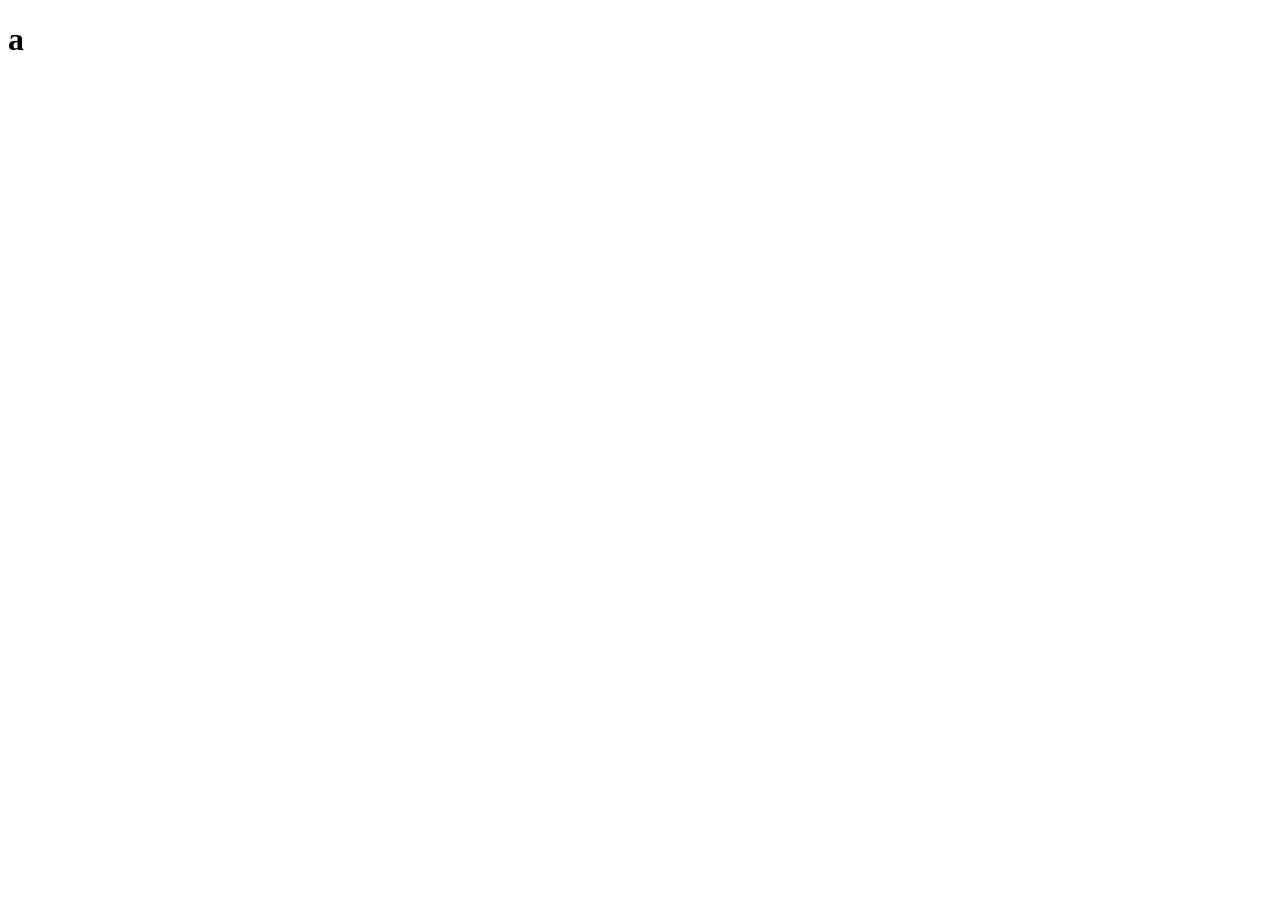
==== index.html @ d6f71976 "custom proxy" ====
<!DOCTYPE html>
<html lang="en">
  <head>
    <meta charset="UTF-8">
    <meta name="viewport" content="width=device-width, initial-scale=1.0">
    <link rel="stylesheet" href="src/style.css">
  </head>
  <body>
    <h1 id="header">a</h1>

    <script>
        const queryString = window.location.search;
        const urlParams = new URLSearchParams(queryString);
        const url = urlParams.get('url');

        const xhr = new XMLHttpRequest();
        xhr.open('GET', url, false);
        xhr.send();

        if (xhr.status === 200) {
        const contenu = xhr.responseText;
        document.body.innerHTML = contenu;
        } else {
        console.error('La récupération de la page a échoué.');
        }
    </script>
  </body>
</html>
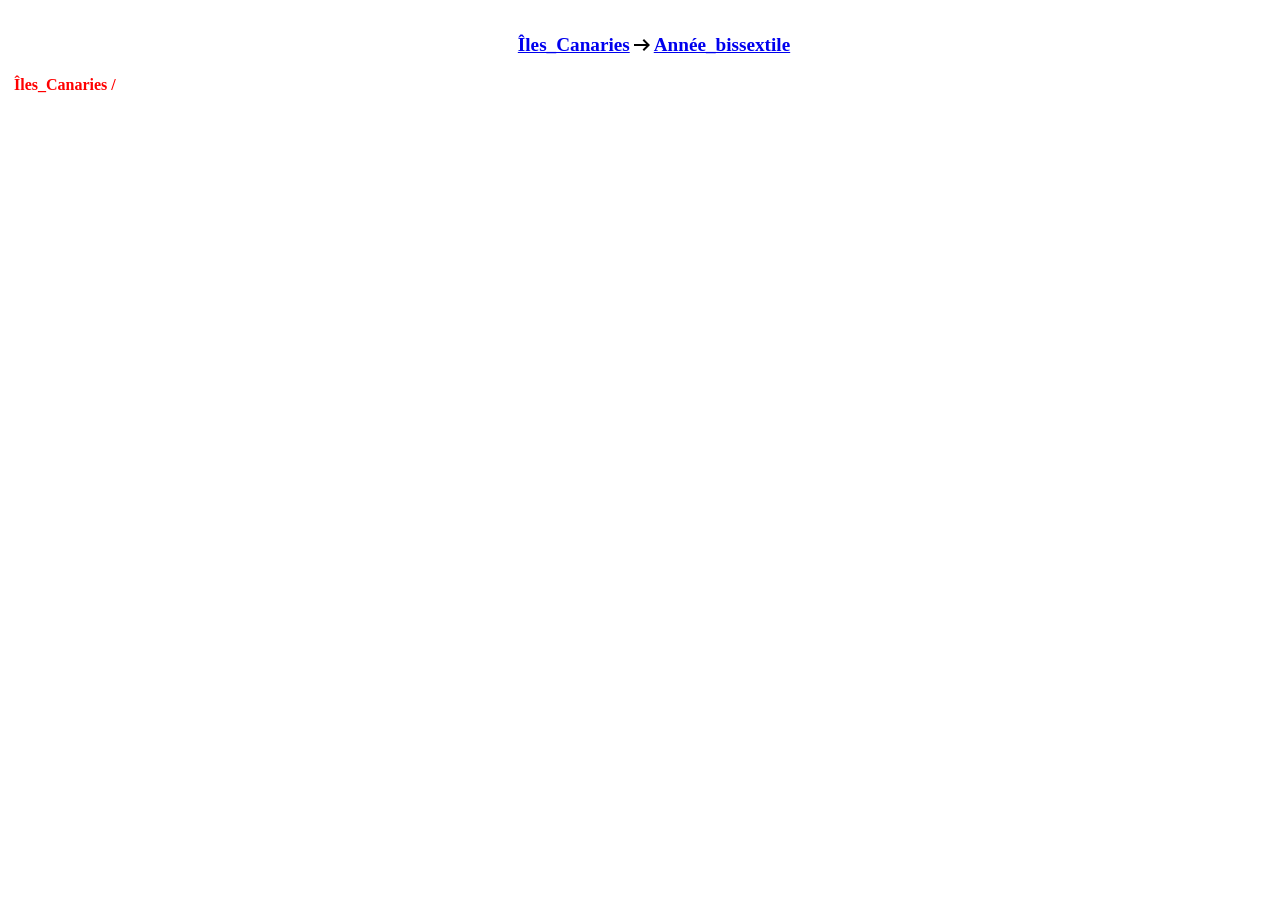
==== commit de7f4c50: "init" ====
--- a/index.html
+++ b/index.html
@@ -1,28 +1,15 @@
-<!DOCTYPE html>
+<!doctype html>
 <html lang="en">
   <head>
-    <meta charset="UTF-8">
-    <meta name="viewport" content="width=device-width, initial-scale=1.0">
-    <link rel="stylesheet" href="src/style.css">
+    <meta charset="UTF-8" />
+    <link rel="icon" type="image/svg+xml" href="/vite.svg" />
+    <meta name="viewport" content="width=device-width, initial-scale=1.0" />
+    <link rel="stylesheet" href="https://en.wikipedia.org/w/load.php?debug=false&lang=en&modules=mediawiki.legacy.commonPrint,shared%7Cmediawiki.skinning.content%7Cmediawiki.skinning.interface%7Cskins.vector.styles&only=styles&skin=vector">
+    <title>Wikipedia Speedrun</title>
+    <script type="module" crossorigin src="/assets/index.js"></script>
+    <link rel="stylesheet" crossorigin href="/assets/index.css">
   </head>
   <body>
-    <h1 id="header">a</h1>
-
-    <script>
-        const queryString = window.location.search;
-        const urlParams = new URLSearchParams(queryString);
-        const url = urlParams.get('url');
-
-        const xhr = new XMLHttpRequest();
-        xhr.open('GET', url, false);
-        xhr.send();
-
-        if (xhr.status === 200) {
-        const contenu = xhr.responseText;
-        document.body.innerHTML = contenu;
-        } else {
-        console.error('La récupération de la page a échoué.');
-        }
-    </script>
+    <div id="app"></div>
   </body>
-</html>+</html>
--- a/assets/index.css
+++ b/assets/index.css
@@ -0,0 +1 @@
+#app{padding:1px}.locations[data-v-5096b1f2]{display:flex;flex-direction:row;align-items:center;justify-content:center;font-size:1.2em;font-weight:700}.ptr[data-v-5096b1f2]{cursor:pointer}.breadcrum span[data-v-5096b1f2]:nth-last-child(1){font-weight:700;color:red}.winPage[data-v-5096b1f2]{display:flex;justify-content:center;align-items:center;width:100%;height:100%;flex-direction:column;text-align:center}#overlay[data-v-5096b1f2]{position:fixed;background-color:#fff3;width:100%;-webkit-backdrop-filter:blur(5px);backdrop-filter:blur(5px);z-index:8;padding:5px}#wikiContent[data-v-5096b1f2]{margin-top:130px}
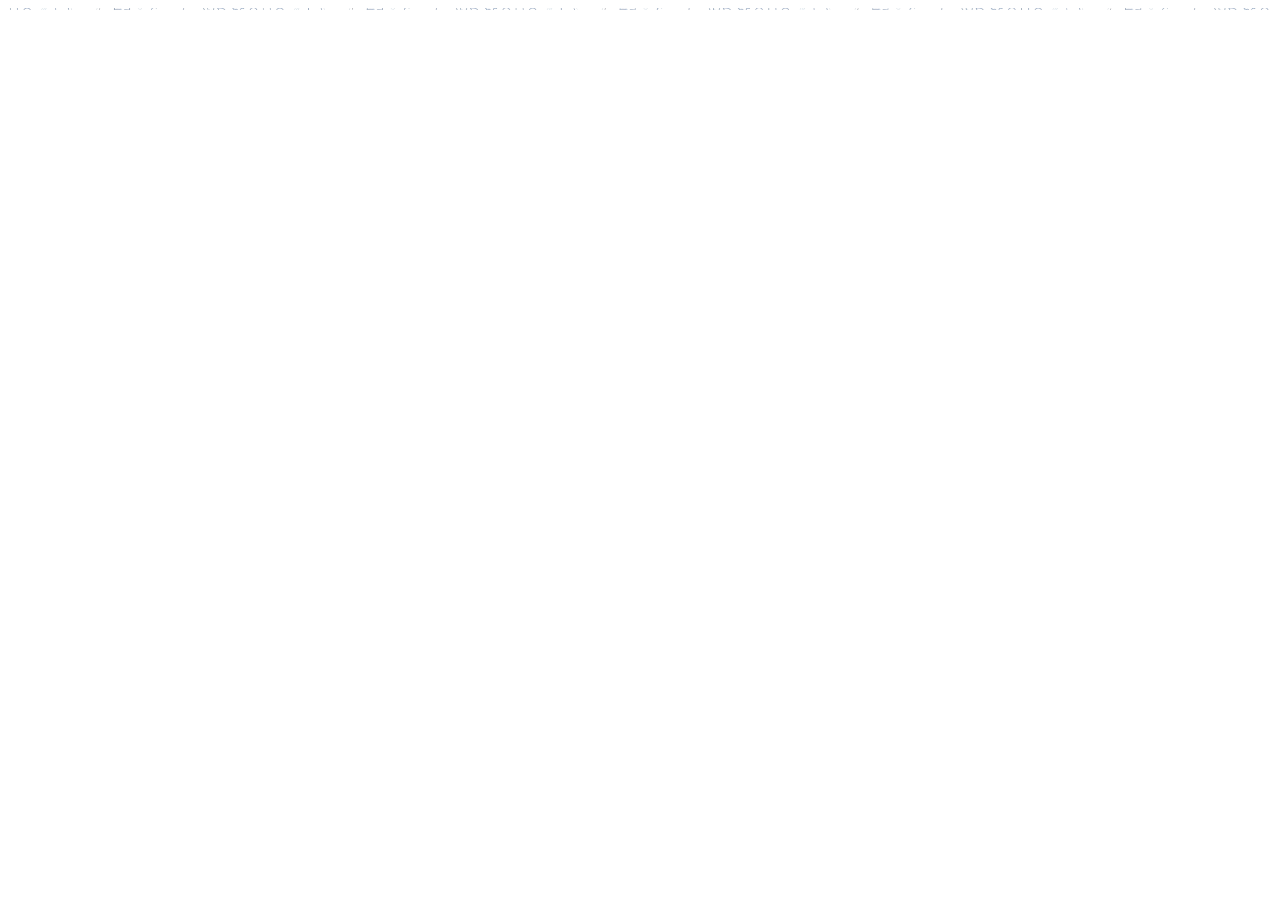
==== commit 55830e40: "Adding Color Guessr" ====
--- a/index.html
+++ b/index.html
@@ -5,6 +5,7 @@
     <link rel="icon" type="image/svg+xml" href="/vite.svg" />
     <meta name="viewport" content="width=device-width, initial-scale=1.0" />
     <link rel="stylesheet" href="https://en.wikipedia.org/w/load.php?debug=false&lang=en&modules=mediawiki.legacy.commonPrint,shared%7Cmediawiki.skinning.content%7Cmediawiki.skinning.interface%7Cskins.vector.styles&only=styles&skin=vector">
+    <link href="https://fonts.googleapis.com/css2?family=Abel&family=Six+Caps&display=swap" rel="stylesheet">
     <title>Wikipedia Speedrun</title>
     <script type="module" crossorigin src="/assets/index.js"></script>
     <link rel="stylesheet" crossorigin href="/assets/index.css">
--- a/assets/index.css
+++ b/assets/index.css
@@ -1 +1 @@
-#app{padding:1px}.locations[data-v-5096b1f2]{display:flex;flex-direction:row;align-items:center;justify-content:center;font-size:1.2em;font-weight:700}.ptr[data-v-5096b1f2]{cursor:pointer}.breadcrum span[data-v-5096b1f2]:nth-last-child(1){font-weight:700;color:red}.winPage[data-v-5096b1f2]{display:flex;justify-content:center;align-items:center;width:100%;height:100%;flex-direction:column;text-align:center}#overlay[data-v-5096b1f2]{position:fixed;background-color:#fff3;width:100%;-webkit-backdrop-filter:blur(5px);backdrop-filter:blur(5px);z-index:8;padding:5px}#wikiContent[data-v-5096b1f2]{margin-top:130px}
+#app{padding:1px;min-height:100%;height:100%;background-color:#cce6f4;background:linear-gradient(#ffffff80,#ffffff80),url(/assets/tile-removebg-preview.png);background-size:20%;background-repeat:repeat}.title[data-v-d4071f4e]{font-size:2em;color:#175676}.congratulationHolder[data-v-d4071f4e]{background-color:#fff;padding:50px;border-radius:10px;box-shadow:0 0 10px 10px #0000001a}.statHolder[data-v-d4071f4e]{display:flex;justify-content:space-around}.buttonHolder[data-v-d4071f4e]{display:flex;justify-content:space-around;margin-top:20%}.clickableButton[data-v-d4071f4e]{cursor:pointer;background-color:#175676;width:50px;height:50px;display:flex;justify-content:center;align-items:center;border-radius:50%}.stat[data-v-d4071f4e]{display:flex;flex-direction:column;padding:5px;border-radius:5px}.stat p[data-v-d4071f4e]{font-size:2em;color:#4ba3c3}.toastBarHolder[data-v-67ddc018]{width:100%;height:100%;position:fixed;pointer-events:none;display:flex;gap:10px;flex-direction:column;justify-content:flex-end;padding-bottom:60px;align-items:center}.toastBarHolder .toast[data-v-67ddc018]{background-color:#fff;border-radius:5px;padding:15px;color:#175676}.toast-remove[data-v-67ddc018]{animation:fadeOut-67ddc018 1s forwards}@keyframes fadeOut-67ddc018{0%{opacity:100%}to{opacity:0%}}.locations[data-v-dd572a00]{display:flex;flex-direction:row;align-items:center;justify-content:center;font-size:1.2em;font-weight:700}.ptr[data-v-dd572a00]{cursor:pointer}.breadcrum span[data-v-dd572a00]{color:#175676}.breadcrum span[data-v-dd572a00]:nth-last-child(1){font-weight:700;color:#4ba3c3}.winPage[data-v-dd572a00]{display:flex;justify-content:center;align-items:center;width:100%;height:100%;flex-direction:column;text-align:center}#overlay[data-v-dd572a00]{position:fixed;width:100%;background-color:#fff;z-index:8;padding:20px;border-bottom:1px solid #175676}.backToMenu[data-v-dd572a00]{position:absolute;float:right;right:10px;top:10px;width:100px;cursor:pointer;z-index:1004;display:flex;justify-content:center;align-items:center}.backToMenu img[data-v-dd572a00]{max-height:25px;max-width:25px;margin:0 auto;filter:invert(1)}#wikiContent[data-v-dd572a00]{margin-top:130px;background-color:#fff;padding:20px}input[data-v-9184ed17]{padding:5px;text-indent:5px;width:100%;border-radius:5px 0 0 5px;border:none;font-size:1.2em}button[data-v-9184ed17]{background-color:#175676;width:30%;color:#fff;cursor:pointer;border:none;border-radius:0 5px 5px 0}.inputLine[data-v-9184ed17]{display:flex;justify-content:center;border:1px solid #175676;border-radius:5px;box-shadow:0 0 20px #11384c33}.inputCombo[data-v-9184ed17]{margin:010% auto}.combobox[data-v-9184ed17]{max-height:300px;overflow-y:auto;background-color:#fff}.comboline[data-v-9184ed17]{padding:5px}.comboline[data-v-9184ed17]:hover{background-color:#175676;color:#fff;cursor:pointer}img[data-v-c7cbd5b2]{filter:drop-shadow(0px 0px 20px rgba(17,56,76,.7));filter:invert(.2) sepia(1) saturate(2) hue-rotate(520deg)}.triesHolder div[data-v-c7cbd5b2]:nth-child(2n){background-color:#0003}.triesHolder[data-v-c7cbd5b2]{display:flex;flex-direction:column}.triesHolder div[data-v-c7cbd5b2]{width:100%;padding:5px 0 5px 5px}.triesHolder div span[data-v-c7cbd5b2]{float:right;color:red;margin-right:10px;font-weight:700}img[data-v-db74b0c6]{filter:drop-shadow(0px 0px 20px rgba(17,56,76,.7));filter:invert(.2) sepia(1) saturate(2) hue-rotate(520deg)}.borders[data-v-db74b0c6]{padding:20px}.bordermapFounded[data-v-db74b0c6]{filter:invert(1)}.borderFounded[data-v-db74b0c6]{background-color:#11384cb3;border-radius:10px}.flagItem[data-v-36b925cc]{display:flex;align-items:center}.borderFounded[data-v-36b925cc]{background-color:green;border-radius:5px;border:5px solid #00FE00}.flag[data-v-36b925cc]{border:2px solid white;box-shadow:0 0 10px 10px #0003}.error[data-v-36b925cc]{opacity:.5}img[data-v-d70335ed]{filter:drop-shadow(0px 0px 20px rgba(17,56,76,.7))}.flagItem[data-v-d70335ed]{display:flex;align-items:center}.borderFounded[data-v-d70335ed]{background-color:green;border-radius:5px;border:5px solid #00FE00}.error[data-v-d70335ed]{opacity:.5}.borderFounded[data-v-51befad8]{background-color:green;border-radius:5px;border:5px solid #00FE00}.moduleHolder{margin:10% auto;width:50%;height:70%}h2{border:none;text-align:center;color:#175676}.flagContainer{display:grid;grid-template-columns:repeat(auto-fit,minmax(100px,1fr));max-width:400px;margin:0 auto;gap:20px}.flagContainer .flag{max-width:100%;cursor:pointer}.resultHolder[data-v-ad0fb5a4]{display:flex;flex-direction:row;width:100%;justify-content:space-around;align-items:center;gap:30px;flex-wrap:wrap}.cursor[data-v-ad0fb5a4]{display:flex;flex-direction:column;justify-content:space-evenly;align-items:center;position:absolute}.cursor img[data-v-ad0fb5a4]{width:20px}.cursorYou[data-v-ad0fb5a4]{margin-top:20px;filter:invert(42%) sepia(93%) saturate(300%) hue-rotate(160deg) brightness(80%);transform:rotate(180deg)}.cursorTarget[data-v-ad0fb5a4]{filter:invert(42%) sepia(93%) saturate(1352%) hue-rotate(320deg) brightness(119%);margin-top:-20px;z-index:1000}.resultLine[data-v-ad0fb5a4]{position:relative;display:flex;flex-direction:column;align-items:center;justify-content:center;height:50px}.resultBar[data-v-ad0fb5a4]{width:90%;margin:0 auto;height:5px;border:1px solid #30303030;position:relative;background:linear-gradient(to right,red,#ff0,#0f0,#0ff,#00f,#f0f,red)}.resultSatBar[data-v-ad0fb5a4]{width:90%;margin:0 auto;height:5px;border:1px solid #DEDEDE;background-color:red;position:relative}.resultDisplay[data-v-ad0fb5a4]{width:200px}.colorComparaison[data-v-ad0fb5a4]{display:flex;flex-direction:row;justify-content:center;align-items:center;width:0 auto;margin-bottom:20px}.square[data-v-ad0fb5a4]{width:50%;height:100%;min-height:100px;display:flex;align-items:center;justify-content:center;color:#fff0}.switch[data-v-8ac7e6f2]{font-size:10px;position:relative;display:inline-block;width:3.5em;height:2em}.switch input[data-v-8ac7e6f2]{opacity:0;width:0;height:0}.slider[data-v-8ac7e6f2]{position:absolute;cursor:pointer;top:0;right:0;bottom:0;left:0;background:#9fccfa;border-radius:50px;transition:all .4s cubic-bezier(.175,.885,.32,1.275)}.slider[data-v-8ac7e6f2]:before{position:absolute;content:"";display:flex;align-items:center;justify-content:center;height:2em;width:2em;top:0;right:0;bottom:0;left:0;background-color:#fff;border-radius:50px;box-shadow:0 10px 20px #0006;transition:all .4s cubic-bezier(.175,.885,.32,1.275)}.switch input:checked+.slider[data-v-8ac7e6f2]{background:#0974f1}.switch input:focus+.slider[data-v-8ac7e6f2]{box-shadow:0 0 1px #0974f1}.switch input:checked+.slider[data-v-8ac7e6f2]:before{transform:translate(1.6em)}html[data-v-5df56939],body[data-v-5df56939],[data-v-5df56939]{margin:0;padding:0;width:100%;box-sizing:border-box;font-family:Abel}.backToMenu[data-v-5df56939]{position:absolute;float:right;right:10px;left:1;top:10px;bottom:1;width:100px;cursor:pointer}.backToMenu img[data-v-5df56939]{max-height:25px;max-width:25px;filter:invert(1)}.stepShow[data-v-5df56939]{display:flex;flex-direction:column;width:60px;font-size:1.3em;height:60px;align-items:center;justify-content:center;border-radius:50%;text-align:center;text-justify:center}.stepShow .stepCount[data-v-5df56939]{font-size:3em;border-bottom:2px solid black}.mainPage[data-v-5df56939]{display:flex;flex-direction:column;text-align:center;gap:80px;padding-top:50px;height:100%;background-color:#fffc;-webkit-backdrop-filter:blur(2px);backdrop-filter:blur(2px)}.menu[data-v-5df56939]{display:flex;justify-content:space-around}.modifButton[data-v-5df56939]{max-width:200px;background-color:#fafafa;border:none;color:#00f;border-radius:6px;padding:6px;display:flex;justify-content:space-evenly;cursor:pointer}.toggle[data-v-5df56939]{pointer-events:none}h1[data-v-5df56939]{font-family:Six Caps;font-weight:lighter;font-size:3em;height:fit-content}.game[data-v-5df56939]{width:80vw;margin:0 auto;height:100%;display:grid;grid-template-columns:1fr auto 1fr;gap:50px}.control[data-v-5df56939]{display:flex;flex-direction:column;gap:25px;padding:0 10px 10px;border-radius:6px}.preview[data-v-5df56939]{width:100%;height:200px;border:5px solid white;border-radius:6px;box-shadow:0 0 10px 10px #0000001a}.swapButton[data-v-5df56939]{width:100px;height:50px;display:flex;justify-content:center;align-items:center;cursor:pointer;-webkit-user-select:none;user-select:none}.swapButton img[data-v-5df56939]{filter:invert(1)}.target[data-v-5df56939]{width:100%;height:400px;border:5px solid white;border-radius:6px;box-shadow:0 0 10px 10px #0000001a}.target img[data-v-5df56939]{max-width:100px;filter:invert(1)}.disabled[data-v-5df56939]{opacity:.2;pointer-events:none}.submitButton[data-v-5df56939]{width:100px;height:40px;border-radius:6px;border:none;background-color:#00f;color:#fff;font-size:1.1em;cursor:pointer}input[type=range][data-v-5df56939]{-webkit-appearance:none;width:100%;height:12px;border-radius:6px;outline:none;cursor:pointer}input[type=range][data-v-5df56939]::-webkit-slider-runnable-track{background:transparent}input[type=range][data-v-5df56939]::-moz-range-track{background:transparent}input[type=range][data-v-5df56939]::-webkit-slider-thumb{-webkit-appearance:none;-moz-appearance:none;appearance:none;width:16px;height:16px;border-radius:50%;background:transparent;border:3px solid white}.hue-slider[data-v-5df56939]{width:100%;height:20px;border-radius:10px;background:linear-gradient(to right,red,#ff0,#0f0,#0ff,#00f,#f0f,red)}.mainMenu[data-v-77dc7047]{width:100%;height:100%;color:#fff;display:flex;align-items:center;justify-content:center}.gameList[data-v-77dc7047]{display:grid;grid-template-columns:auto auto;width:100%;text-align:center;align-items:center}.game[data-v-77dc7047]{padding:10px;cursor:pointer;border-radius:10px;box-shadow:0 0 10px 10px #0003;background-color:#fff;max-width:200px;margin:0 auto}.game img[data-v-77dc7047]{width:100%}
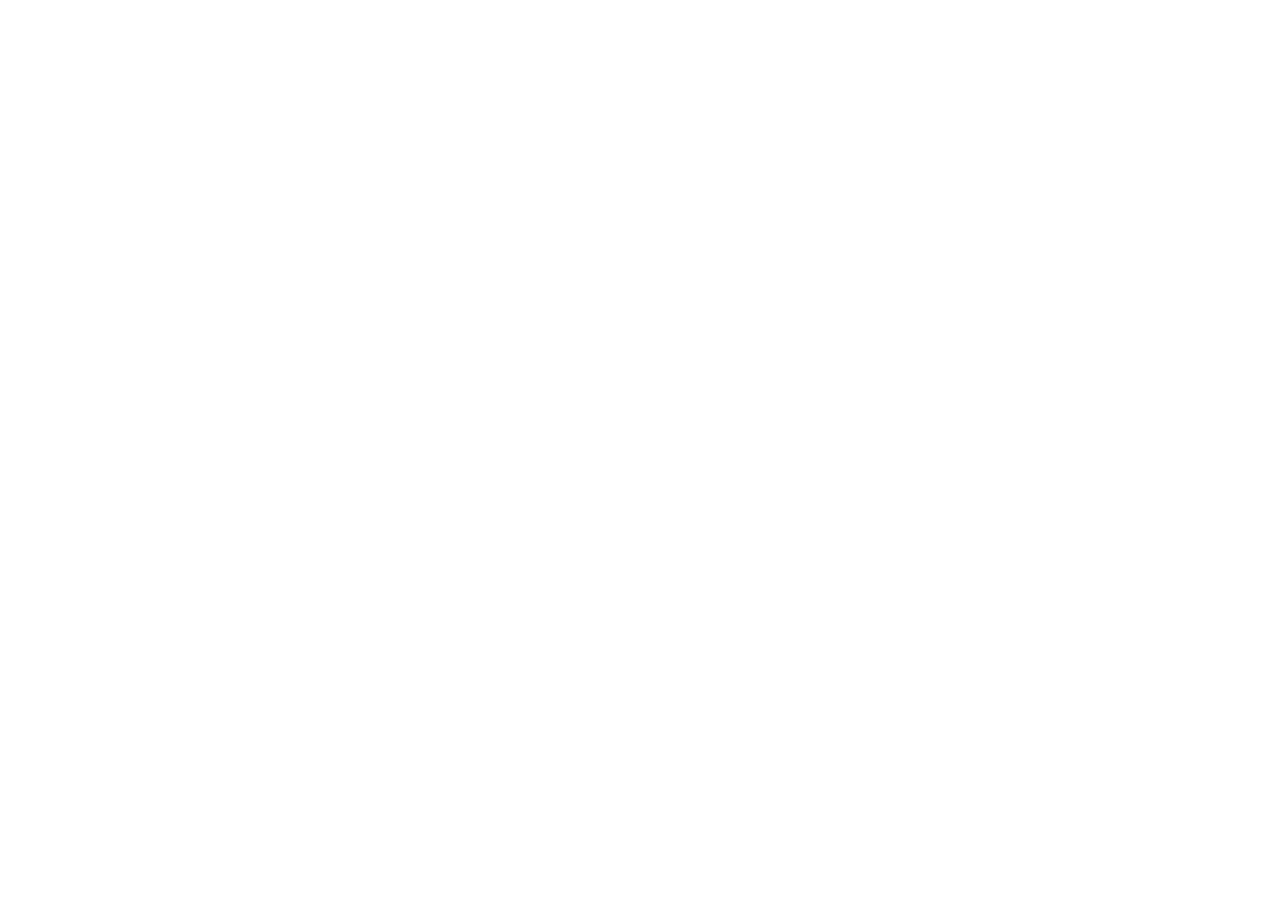
==== commit ff8a4542: "Updated" ====
--- a/index.html
+++ b/index.html
@@ -1,14 +1,14 @@
-<!doctype html>
-<html lang="en">
+<!DOCTYPE html>
+<html lang="">
   <head>
-    <meta charset="UTF-8" />
-    <link rel="icon" type="image/svg+xml" href="/vite.svg" />
-    <meta name="viewport" content="width=device-width, initial-scale=1.0" />
-    <link rel="stylesheet" href="https://en.wikipedia.org/w/load.php?debug=false&lang=en&modules=mediawiki.legacy.commonPrint,shared%7Cmediawiki.skinning.content%7Cmediawiki.skinning.interface%7Cskins.vector.styles&only=styles&skin=vector">
-    <link href="https://fonts.googleapis.com/css2?family=Abel&family=Six+Caps&display=swap" rel="stylesheet">
-    <title>Wikipedia Speedrun</title>
-    <script type="module" crossorigin src="/assets/index.js"></script>
-    <link rel="stylesheet" crossorigin href="/assets/index.css">
+    <meta charset="UTF-8">
+    <link rel="icon" href="/portfolio/favicon.ico">
+    <meta name="viewport" content="width=device-width, initial-scale=1.0">
+    <link href="https://fonts.googleapis.com/css2?family=Doto:wght@100..900&display=swap" rel="stylesheet">
+    <link href="https://fonts.googleapis.com/css2?family=Open+Sans:ital,wght@0,300..800;1,300..800&display=swap" rel="stylesheet">
+    <title>Vite App</title>
+    <script type="module" crossorigin src="/portfolio/index.js"></script>
+    <link rel="stylesheet" crossorigin href="/portfolio/index.css">
   </head>
   <body>
     <div id="app"></div>
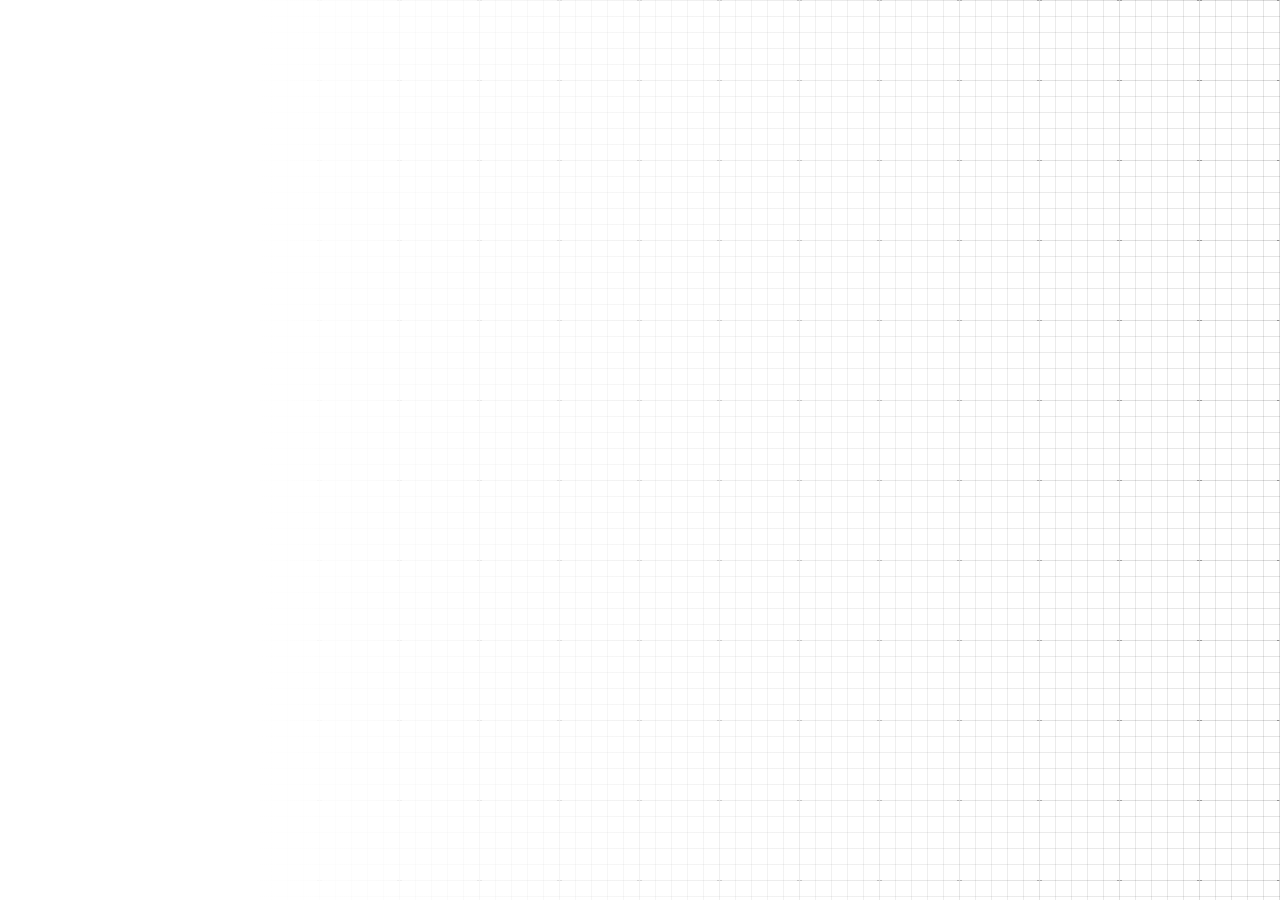
==== commit 90d4e3f2: "Fixing Base" ====
--- a/index.html
+++ b/index.html
@@ -2,13 +2,13 @@
 <html lang="">
   <head>
     <meta charset="UTF-8">
-    <link rel="icon" href="/portfolio/favicon.ico">
+    <link rel="icon" href="/favicon.ico">
     <meta name="viewport" content="width=device-width, initial-scale=1.0">
     <link href="https://fonts.googleapis.com/css2?family=Doto:wght@100..900&display=swap" rel="stylesheet">
     <link href="https://fonts.googleapis.com/css2?family=Open+Sans:ital,wght@0,300..800;1,300..800&display=swap" rel="stylesheet">
     <title>Vite App</title>
-    <script type="module" crossorigin src="/portfolio/index.js"></script>
-    <link rel="stylesheet" crossorigin href="/portfolio/index.css">
+    <script type="module" crossorigin src="/index.js"></script>
+    <link rel="stylesheet" crossorigin href="/index.css">
   </head>
   <body>
     <div id="app"></div>
--- a/index.css
+++ b/index.css
@@ -0,0 +1,2 @@
+.background[data-v-cb857f1a]{background-color:#fff;background-image:linear-gradient(90deg,#fff 20%,#fff0 100%),linear-gradient(-90deg,#0000001a 1px,#0000 1px),linear-gradient(#0000001a 1px,#0000 1px),linear-gradient(-90deg,#0000000a 1px,#0000 1px),linear-gradient(#0000000a 1px,#0000 1px),linear-gradient(#0000 3px,#fff 3px 78px,#0000 78px),linear-gradient(-90deg,#fff 1px,#0000 1px),linear-gradient(-90deg,#0000 3px,#fff 3px 78px,#0000 78px),linear-gradient(#aaa 1px,#0000 1px),none;background-position:0 0,0 0,0 0,0 0,0 0,0 0,0 0,0 0,0 0,0 0;background-repeat:repeat,repeat,repeat,repeat,repeat,repeat,repeat,repeat,repeat,repeat;background-size:100% 100%,16px 16px,16px 16px,80px 80px,80px 80px,80px 80px,80px 80px,80px 80px,80px 80px;background-attachment:scroll,scroll,scroll,scroll,scroll,scroll,scroll,scroll,scroll,scroll;background-origin:padding-box,padding-box,padding-box,padding-box,padding-box,padding-box,padding-box,padding-box,padding-box,padding-box;background-clip:border-box,border-box,border-box,border-box,border-box,border-box,border-box,border-box,border-box,border-box;width:100%;height:100%;overflow:hidden}nav[data-v-8a761ddb]{background-color:#fff;border-bottom:1px solid #000;justify-content:space-between;width:calc(100% - 40px);padding:0 20px;display:flex;position:sticky;top:0}.homepage[data-v-947d1a59]{flex-direction:column;padding:0 20px;display:flex}.card[data-v-947d1a59]{flex-direction:column;width:fit-content;padding:0 20px 20px;display:flex}.qrCode[data-v-947d1a59]{width:100px;position:absolute;bottom:20px;right:20px}h1[data-v-947d1a59]{font-size:6em;font-weight:200}h3[data-v-947d1a59]{color:#000;text-decoration:underline}.resultHolder[data-v-50836d35]{flex-direction:row;justify-content:space-around;align-items:center;gap:30px;width:100%;display:flex}.resultDisplay[data-v-50836d35]{width:200px}.colorComparaison[data-v-50836d35]{width:0 auto;flex-direction:row;justify-content:center;align-items:center;display:flex}.square[data-v-50836d35]{width:50px;height:50px}.switch[data-v-75ab95a0]{width:3.5em;height:2em;font-size:10px;display:inline-block;position:relative}.switch input[data-v-75ab95a0]{opacity:0;width:0;height:0}.slider[data-v-75ab95a0]{cursor:pointer;background:#9fccfa;border-radius:50px;transition:all .4s cubic-bezier(.175,.885,.32,1.275);position:absolute;inset:0}.slider[data-v-75ab95a0]:before{content:"";background-color:#fff;border-radius:50px;justify-content:center;align-items:center;width:2em;height:2em;transition:all .4s cubic-bezier(.175,.885,.32,1.275);display:flex;position:absolute;inset:0;box-shadow:0 10px 20px #0006}.switch input:checked+.slider[data-v-75ab95a0]{background:#0974f1}.switch input:focus+.slider[data-v-75ab95a0]{box-shadow:0 0 1px #0974f1}.switch input:checked+.slider[data-v-75ab95a0]:before{transform:translate(1.6em)}.mainPage[data-v-fb87ce95]{text-align:center;flex-direction:column;gap:80px;padding-top:50px;display:flex}.menu[data-v-fb87ce95]{justify-content:space-around;display:flex}.modifButton[data-v-fb87ce95]{color:#00f;cursor:pointer;background-color:#fafafa;border:none;border-radius:6px;justify-content:space-evenly;max-width:200px;padding:6px;display:flex}.toggle[data-v-fb87ce95]{pointer-events:none}h1[data-v-fb87ce95]{font-size:3em}.game[data-v-fb87ce95]{grid-template-columns:1fr 1fr;gap:50px;width:80vw;height:100%;margin:0 auto;display:grid}.control[data-v-fb87ce95]{grid-template-rows:1fr auto auto auto auto auto;gap:15px;display:grid}.preview[data-v-fb87ce95]{border:5px solid #fff;border-radius:6px;width:100%;height:200px;box-shadow:0 0 10px 10px #0000001a}.swapButton[data-v-fb87ce95]{cursor:pointer;-webkit-user-select:none;user-select:none;justify-content:center;align-items:center;width:100px;height:50px;display:flex}.swapButton img[data-v-fb87ce95]{filter:invert()}.target[data-v-fb87ce95]{border:5px solid #fff;border-radius:6px;width:100%;height:400px;box-shadow:0 0 10px 10px #0000001a}.target img[data-v-fb87ce95]{filter:invert();max-width:100px}.disabled[data-v-fb87ce95]{opacity:.2;pointer-events:none}.submitButton[data-v-fb87ce95]{color:#fff;cursor:pointer;background-color:#00f;border:none;border-radius:6px;width:100px;height:40px;font-size:1.1em}input[type=range][data-v-fb87ce95]{-webkit-appearance:none;cursor:pointer;border-radius:6px;outline:none;width:100%;height:12px}input[type=range][data-v-fb87ce95]::-webkit-slider-runnable-track{background:0 0}input[type=range][data-v-fb87ce95]::-moz-range-track{background:0 0}input[type=range][data-v-fb87ce95]::-webkit-slider-thumb{appearance:none;background:0 0;border:3px solid #fff;border-radius:50%;width:16px;height:16px}.hue-slider[data-v-fb87ce95]{background:linear-gradient(90deg,red,#ff0,#0f0,#0ff,#00f,#f0f,red);border-radius:10px;width:100%;height:20px}.presentation[data-v-3db235cf]{grid-template-columns:50% 50%;padding-top:10%;display:grid}.presentation .presentationImage[data-v-3db235cf]{place-self:center flex-end;max-width:300px}.presentation .presentationText[data-v-3db235cf]{max-width:300px;padding-left:20px;font-family:Open Sans}.presentation .presentationText div[data-v-3db235cf]{width:100%;font-size:3em}.timeline[data-v-3db235cf]{grid-template-rows:100px 5px 100px;grid-template-columns:repeat(7,1fr);width:70%;height:20%;margin:100px auto 0;font-family:Open Sans;font-size:.7em;font-weight:500;display:grid}.timeline .topLine[data-v-3db235cf]{transform-origin:0 0;align-items:flex-end;display:flex;transform:rotate(-25deg)}.timeline .botLine[data-v-3db235cf]{transform-origin:100% 0;text-align:end;padding-right:10px;transform:rotate(-25deg)}.timeline .line[data-v-3db235cf]{background:linear-gradient(90deg,#000 80%,#fff 100%);grid-column:1/8;grid-template-columns:repeat(7,1fr);display:grid}.timeline .line .point[data-v-3db235cf]{background-color:#fff;border:3px solid #000;border-radius:50px;width:15px;height:15px;margin-top:-8px}.timeline .newLine[data-v-3db235cf]{grid-column:2}.letterHolder[data-v-811daaf6]{text-align:center;perspective:500px;border:5px solid #ffffff08;border-radius:6px;width:70px;height:80px;font-size:4em;display:block;position:relative}.nextOneTop[data-v-811daaf6]{width:100%;clip-path:rect(0% 100% 50% 0px);transform-origin:50%;position:absolute;transform:rotateX(0)}.nextOneBot[data-v-811daaf6]{width:100%;clip-path:rect(50% 100% 100% 0px);transform-origin:0%;position:absolute;transform:rotateX(0)}.topHalf[data-v-811daaf6]{width:100%;clip-path:rect(0% 100% 50% 0px);transform-origin:50%;z-index:1;position:absolute;transform:rotateX(0)}.reinitTop[data-v-811daaf6]{transform:rotateX(0)}.animTop[data-v-811daaf6]{animation:.1s linear forwards rotTop-811daaf6}.reinitBot[data-v-811daaf6]{transform:rotateX(100deg)}.animBot[data-v-811daaf6]{animation:.1s linear .1s forwards rotBot-811daaf6}.botHalf[data-v-811daaf6]{width:100%;clip-path:rect(50% 100% 100% 0px);transform-origin:0%;background-color:#1e1e1e;position:absolute;transform:rotateX(100deg)}.half[data-v-811daaf6]{color:#fff;white-space:pre;background-color:#1e1e1e;font-family:Arial}@keyframes rotTop-811daaf6{0%{transform:rotateX(0)}to{background-color:#ffffff1a;transform:rotateX(-90deg)}}@keyframes rotBot-811daaf6{0%{background-color:#ffffff1a;transform:rotateX(98deg)}to{transform:rotateX(0)}}.wordHolder[data-v-a3313fde]{background-color:#0a0a0a;flex-wrap:wrap;place-content:center;align-items:flex-start;gap:5px;width:100%;height:100%;display:flex}.word[data-v-a3313fde]{flex-direction:row;margin-right:50px;display:flex}.popup[data-v-a3313fde]{z-index:3;background-color:#e0e9ee;border-radius:6px;flex-direction:column;align-self:center;width:50%;height:auto;padding:20px;font-family:Arial;display:flex;position:absolute;box-shadow:0 0 10px 10px #0000001a}.popup input[data-v-a3313fde]{background-color:#b6c0c5;border:1px solid #e0e9ee;padding:10px;font-size:1.5em}.popup .inputHolder[data-v-a3313fde]{flex-direction:row;justify-content:stretch;align-items:stretch;width:100%;display:flex}.popup .inputHolder input[data-v-a3313fde]{width:100%}.popup .copyButton[data-v-a3313fde]{cursor:pointer;background-color:#769976;border:none;width:100px}.popup .copyButton[data-v-a3313fde]:active{background-color:#3e6d3e}.popup .close[data-v-a3313fde]{cursor:pointer;background-color:#eb4747;border:3px solid #e0e9ee;border-radius:50px;justify-content:center;align-items:center;padding:5px;display:flex;position:absolute;top:-10px;right:-20px}.share[data-v-a3313fde]{color:#fff;cursor:pointer;background-color:#eb4747;border:3px solid #fff;border-radius:50px;justify-content:center;align-items:center;padding:10px;display:flex;position:absolute;bottom:10px;right:10px}.tryButton[data-v-a3313fde]{color:#fff;background-color:#1f2852;border:none;margin-top:10px;padding:10px}.tryButton[data-v-a3313fde]:disabled{background-color:#1f285280}.title[data-v-9dbae228]{color:#175676;font-size:2em}.congratulationHolder[data-v-9dbae228]{background-color:#fff;border-radius:10px;padding:50px;box-shadow:0 0 10px 10px #0000001a}.statHolder[data-v-9dbae228]{justify-content:space-around;display:flex}.buttonHolder[data-v-9dbae228]{justify-content:space-around;margin-top:20%;display:flex}.clickableButton[data-v-9dbae228]{cursor:pointer;background-color:#175676;border-radius:50%;justify-content:center;align-items:center;width:50px;height:50px;display:flex}.stat[data-v-9dbae228]{border-radius:5px;flex-direction:column;padding:5px;display:flex}.stat p[data-v-9dbae228]{color:#4ba3c3;font-size:2em}.toastBarHolder[data-v-cb4e544a]{pointer-events:none;flex-direction:column;justify-content:flex-end;align-items:center;gap:10px;width:100%;height:100%;padding-bottom:60px;display:flex;position:fixed}.toastBarHolder .toast[data-v-cb4e544a]{color:#175676;background-color:#fff;border-radius:5px;padding:15px}.toast-remove[data-v-cb4e544a]{animation:1s forwards fadeOut-cb4e544a}@keyframes fadeOut-cb4e544a{0%{opacity:1}to{opacity:0}}.locations[data-v-b317476b]{flex-direction:row;justify-content:center;align-items:center;font-size:1.2em;font-weight:700;display:flex}.ptr[data-v-b317476b]{cursor:pointer}.breadcrum span[data-v-b317476b]{color:#175676}.breadcrum span[data-v-b317476b]:last-child{color:#4ba3c3;font-weight:700}.winPage[data-v-b317476b]{text-align:center;flex-direction:column;justify-content:center;align-items:center;width:100%;height:100%;display:flex}#overlay[data-v-b317476b]{z-index:8;background-color:#fff;border-bottom:1px solid #175676;width:100%;padding:20px;position:fixed}.backToMenu[data-v-b317476b]{float:right;cursor:pointer;z-index:1004;justify-content:center;align-items:center;width:100px;display:flex;position:absolute;top:10px;right:10px}.backToMenu img[data-v-b317476b]{filter:invert();max-width:25px;max-height:25px;margin:0 auto}#wikiContent[data-v-b317476b]{background-color:#fff;height:100%;margin-top:100px;padding:20px;overflow:scroll}html,body,#app{border-radius:0;width:100%;max-width:100%;height:100%;max-height:100%;margin:0;padding:0}.doto{font-family:Doto}.openSans{font-family:Open Sans,sans-serif}.ptr{cursor:pointer}.canScroll{overflow:scroll}a{color:#000;text-decoration:none}a:visited{color:#000}a:hover{text-decoration:line-through}
+/*$vite$:1*/
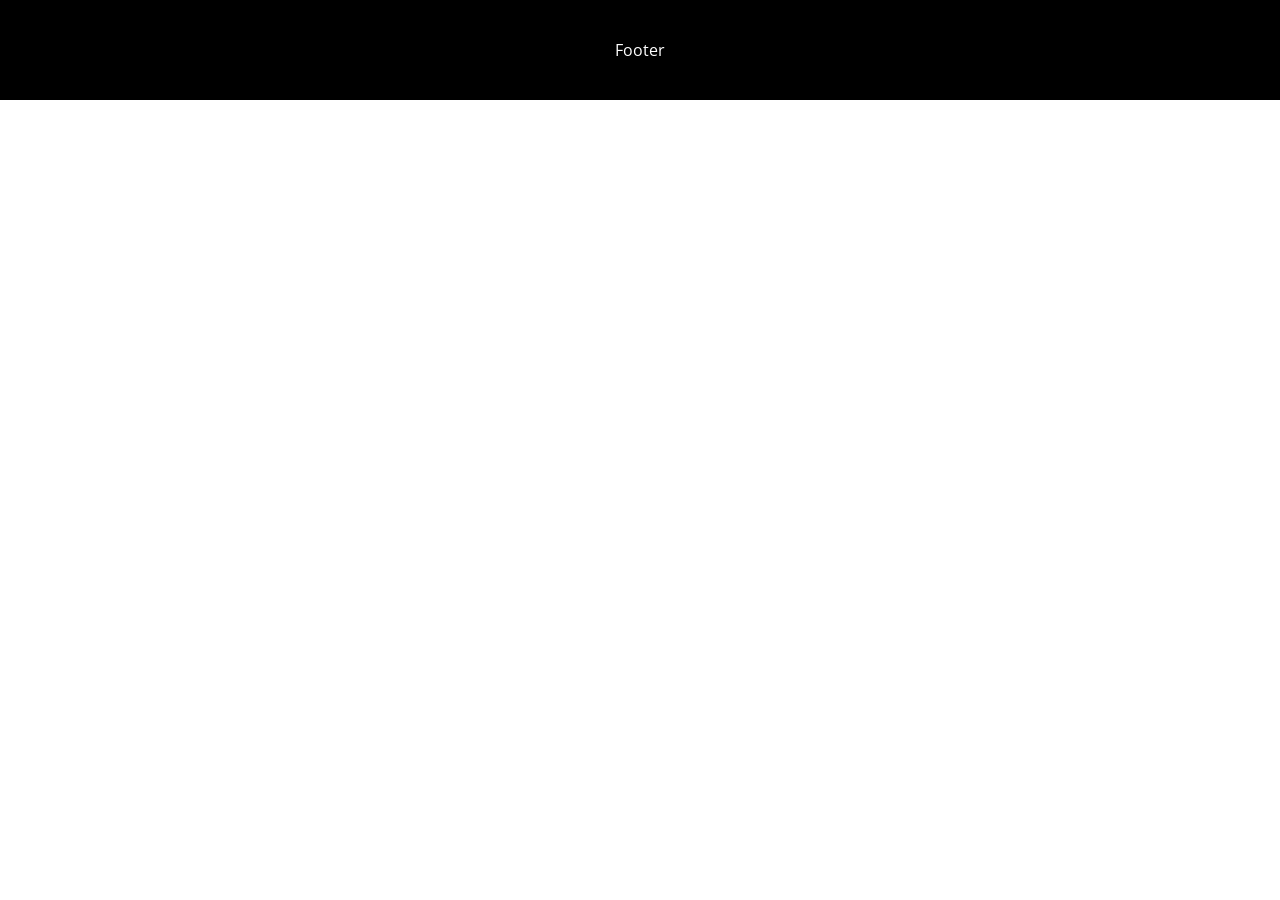
==== commit cabffe1c: "V2 of the website" ====
--- a/index.html
+++ b/index.html
@@ -6,7 +6,8 @@
     <meta name="viewport" content="width=device-width, initial-scale=1.0">
     <link href="https://fonts.googleapis.com/css2?family=Doto:wght@100..900&display=swap" rel="stylesheet">
     <link href="https://fonts.googleapis.com/css2?family=Open+Sans:ital,wght@0,300..800;1,300..800&display=swap" rel="stylesheet">
-    <title>Vite App</title>
+    <link href="https://fonts.googleapis.com/css2?family=Open+Sans:ital,wght@0,300..800;1,300..800&family=Roboto+Mono:ital,wght@0,100..700;1,100..700&display=swap" rel="stylesheet">
+    <title>Hugo ANAYA | Portfolio</title>
     <script type="module" crossorigin src="/index.js"></script>
     <link rel="stylesheet" crossorigin href="/index.css">
   </head>
--- a/index.css
+++ b/index.css
@@ -1,2 +1,2 @@
-.background[data-v-cb857f1a]{background-color:#fff;background-image:linear-gradient(90deg,#fff 20%,#fff0 100%),linear-gradient(-90deg,#0000001a 1px,#0000 1px),linear-gradient(#0000001a 1px,#0000 1px),linear-gradient(-90deg,#0000000a 1px,#0000 1px),linear-gradient(#0000000a 1px,#0000 1px),linear-gradient(#0000 3px,#fff 3px 78px,#0000 78px),linear-gradient(-90deg,#fff 1px,#0000 1px),linear-gradient(-90deg,#0000 3px,#fff 3px 78px,#0000 78px),linear-gradient(#aaa 1px,#0000 1px),none;background-position:0 0,0 0,0 0,0 0,0 0,0 0,0 0,0 0,0 0,0 0;background-repeat:repeat,repeat,repeat,repeat,repeat,repeat,repeat,repeat,repeat,repeat;background-size:100% 100%,16px 16px,16px 16px,80px 80px,80px 80px,80px 80px,80px 80px,80px 80px,80px 80px;background-attachment:scroll,scroll,scroll,scroll,scroll,scroll,scroll,scroll,scroll,scroll;background-origin:padding-box,padding-box,padding-box,padding-box,padding-box,padding-box,padding-box,padding-box,padding-box,padding-box;background-clip:border-box,border-box,border-box,border-box,border-box,border-box,border-box,border-box,border-box,border-box;width:100%;height:100%;overflow:hidden}nav[data-v-8a761ddb]{background-color:#fff;border-bottom:1px solid #000;justify-content:space-between;width:calc(100% - 40px);padding:0 20px;display:flex;position:sticky;top:0}.homepage[data-v-947d1a59]{flex-direction:column;padding:0 20px;display:flex}.card[data-v-947d1a59]{flex-direction:column;width:fit-content;padding:0 20px 20px;display:flex}.qrCode[data-v-947d1a59]{width:100px;position:absolute;bottom:20px;right:20px}h1[data-v-947d1a59]{font-size:6em;font-weight:200}h3[data-v-947d1a59]{color:#000;text-decoration:underline}.resultHolder[data-v-50836d35]{flex-direction:row;justify-content:space-around;align-items:center;gap:30px;width:100%;display:flex}.resultDisplay[data-v-50836d35]{width:200px}.colorComparaison[data-v-50836d35]{width:0 auto;flex-direction:row;justify-content:center;align-items:center;display:flex}.square[data-v-50836d35]{width:50px;height:50px}.switch[data-v-75ab95a0]{width:3.5em;height:2em;font-size:10px;display:inline-block;position:relative}.switch input[data-v-75ab95a0]{opacity:0;width:0;height:0}.slider[data-v-75ab95a0]{cursor:pointer;background:#9fccfa;border-radius:50px;transition:all .4s cubic-bezier(.175,.885,.32,1.275);position:absolute;inset:0}.slider[data-v-75ab95a0]:before{content:"";background-color:#fff;border-radius:50px;justify-content:center;align-items:center;width:2em;height:2em;transition:all .4s cubic-bezier(.175,.885,.32,1.275);display:flex;position:absolute;inset:0;box-shadow:0 10px 20px #0006}.switch input:checked+.slider[data-v-75ab95a0]{background:#0974f1}.switch input:focus+.slider[data-v-75ab95a0]{box-shadow:0 0 1px #0974f1}.switch input:checked+.slider[data-v-75ab95a0]:before{transform:translate(1.6em)}.mainPage[data-v-fb87ce95]{text-align:center;flex-direction:column;gap:80px;padding-top:50px;display:flex}.menu[data-v-fb87ce95]{justify-content:space-around;display:flex}.modifButton[data-v-fb87ce95]{color:#00f;cursor:pointer;background-color:#fafafa;border:none;border-radius:6px;justify-content:space-evenly;max-width:200px;padding:6px;display:flex}.toggle[data-v-fb87ce95]{pointer-events:none}h1[data-v-fb87ce95]{font-size:3em}.game[data-v-fb87ce95]{grid-template-columns:1fr 1fr;gap:50px;width:80vw;height:100%;margin:0 auto;display:grid}.control[data-v-fb87ce95]{grid-template-rows:1fr auto auto auto auto auto;gap:15px;display:grid}.preview[data-v-fb87ce95]{border:5px solid #fff;border-radius:6px;width:100%;height:200px;box-shadow:0 0 10px 10px #0000001a}.swapButton[data-v-fb87ce95]{cursor:pointer;-webkit-user-select:none;user-select:none;justify-content:center;align-items:center;width:100px;height:50px;display:flex}.swapButton img[data-v-fb87ce95]{filter:invert()}.target[data-v-fb87ce95]{border:5px solid #fff;border-radius:6px;width:100%;height:400px;box-shadow:0 0 10px 10px #0000001a}.target img[data-v-fb87ce95]{filter:invert();max-width:100px}.disabled[data-v-fb87ce95]{opacity:.2;pointer-events:none}.submitButton[data-v-fb87ce95]{color:#fff;cursor:pointer;background-color:#00f;border:none;border-radius:6px;width:100px;height:40px;font-size:1.1em}input[type=range][data-v-fb87ce95]{-webkit-appearance:none;cursor:pointer;border-radius:6px;outline:none;width:100%;height:12px}input[type=range][data-v-fb87ce95]::-webkit-slider-runnable-track{background:0 0}input[type=range][data-v-fb87ce95]::-moz-range-track{background:0 0}input[type=range][data-v-fb87ce95]::-webkit-slider-thumb{appearance:none;background:0 0;border:3px solid #fff;border-radius:50%;width:16px;height:16px}.hue-slider[data-v-fb87ce95]{background:linear-gradient(90deg,red,#ff0,#0f0,#0ff,#00f,#f0f,red);border-radius:10px;width:100%;height:20px}.presentation[data-v-3db235cf]{grid-template-columns:50% 50%;padding-top:10%;display:grid}.presentation .presentationImage[data-v-3db235cf]{place-self:center flex-end;max-width:300px}.presentation .presentationText[data-v-3db235cf]{max-width:300px;padding-left:20px;font-family:Open Sans}.presentation .presentationText div[data-v-3db235cf]{width:100%;font-size:3em}.timeline[data-v-3db235cf]{grid-template-rows:100px 5px 100px;grid-template-columns:repeat(7,1fr);width:70%;height:20%;margin:100px auto 0;font-family:Open Sans;font-size:.7em;font-weight:500;display:grid}.timeline .topLine[data-v-3db235cf]{transform-origin:0 0;align-items:flex-end;display:flex;transform:rotate(-25deg)}.timeline .botLine[data-v-3db235cf]{transform-origin:100% 0;text-align:end;padding-right:10px;transform:rotate(-25deg)}.timeline .line[data-v-3db235cf]{background:linear-gradient(90deg,#000 80%,#fff 100%);grid-column:1/8;grid-template-columns:repeat(7,1fr);display:grid}.timeline .line .point[data-v-3db235cf]{background-color:#fff;border:3px solid #000;border-radius:50px;width:15px;height:15px;margin-top:-8px}.timeline .newLine[data-v-3db235cf]{grid-column:2}.letterHolder[data-v-811daaf6]{text-align:center;perspective:500px;border:5px solid #ffffff08;border-radius:6px;width:70px;height:80px;font-size:4em;display:block;position:relative}.nextOneTop[data-v-811daaf6]{width:100%;clip-path:rect(0% 100% 50% 0px);transform-origin:50%;position:absolute;transform:rotateX(0)}.nextOneBot[data-v-811daaf6]{width:100%;clip-path:rect(50% 100% 100% 0px);transform-origin:0%;position:absolute;transform:rotateX(0)}.topHalf[data-v-811daaf6]{width:100%;clip-path:rect(0% 100% 50% 0px);transform-origin:50%;z-index:1;position:absolute;transform:rotateX(0)}.reinitTop[data-v-811daaf6]{transform:rotateX(0)}.animTop[data-v-811daaf6]{animation:.1s linear forwards rotTop-811daaf6}.reinitBot[data-v-811daaf6]{transform:rotateX(100deg)}.animBot[data-v-811daaf6]{animation:.1s linear .1s forwards rotBot-811daaf6}.botHalf[data-v-811daaf6]{width:100%;clip-path:rect(50% 100% 100% 0px);transform-origin:0%;background-color:#1e1e1e;position:absolute;transform:rotateX(100deg)}.half[data-v-811daaf6]{color:#fff;white-space:pre;background-color:#1e1e1e;font-family:Arial}@keyframes rotTop-811daaf6{0%{transform:rotateX(0)}to{background-color:#ffffff1a;transform:rotateX(-90deg)}}@keyframes rotBot-811daaf6{0%{background-color:#ffffff1a;transform:rotateX(98deg)}to{transform:rotateX(0)}}.wordHolder[data-v-a3313fde]{background-color:#0a0a0a;flex-wrap:wrap;place-content:center;align-items:flex-start;gap:5px;width:100%;height:100%;display:flex}.word[data-v-a3313fde]{flex-direction:row;margin-right:50px;display:flex}.popup[data-v-a3313fde]{z-index:3;background-color:#e0e9ee;border-radius:6px;flex-direction:column;align-self:center;width:50%;height:auto;padding:20px;font-family:Arial;display:flex;position:absolute;box-shadow:0 0 10px 10px #0000001a}.popup input[data-v-a3313fde]{background-color:#b6c0c5;border:1px solid #e0e9ee;padding:10px;font-size:1.5em}.popup .inputHolder[data-v-a3313fde]{flex-direction:row;justify-content:stretch;align-items:stretch;width:100%;display:flex}.popup .inputHolder input[data-v-a3313fde]{width:100%}.popup .copyButton[data-v-a3313fde]{cursor:pointer;background-color:#769976;border:none;width:100px}.popup .copyButton[data-v-a3313fde]:active{background-color:#3e6d3e}.popup .close[data-v-a3313fde]{cursor:pointer;background-color:#eb4747;border:3px solid #e0e9ee;border-radius:50px;justify-content:center;align-items:center;padding:5px;display:flex;position:absolute;top:-10px;right:-20px}.share[data-v-a3313fde]{color:#fff;cursor:pointer;background-color:#eb4747;border:3px solid #fff;border-radius:50px;justify-content:center;align-items:center;padding:10px;display:flex;position:absolute;bottom:10px;right:10px}.tryButton[data-v-a3313fde]{color:#fff;background-color:#1f2852;border:none;margin-top:10px;padding:10px}.tryButton[data-v-a3313fde]:disabled{background-color:#1f285280}.title[data-v-9dbae228]{color:#175676;font-size:2em}.congratulationHolder[data-v-9dbae228]{background-color:#fff;border-radius:10px;padding:50px;box-shadow:0 0 10px 10px #0000001a}.statHolder[data-v-9dbae228]{justify-content:space-around;display:flex}.buttonHolder[data-v-9dbae228]{justify-content:space-around;margin-top:20%;display:flex}.clickableButton[data-v-9dbae228]{cursor:pointer;background-color:#175676;border-radius:50%;justify-content:center;align-items:center;width:50px;height:50px;display:flex}.stat[data-v-9dbae228]{border-radius:5px;flex-direction:column;padding:5px;display:flex}.stat p[data-v-9dbae228]{color:#4ba3c3;font-size:2em}.toastBarHolder[data-v-cb4e544a]{pointer-events:none;flex-direction:column;justify-content:flex-end;align-items:center;gap:10px;width:100%;height:100%;padding-bottom:60px;display:flex;position:fixed}.toastBarHolder .toast[data-v-cb4e544a]{color:#175676;background-color:#fff;border-radius:5px;padding:15px}.toast-remove[data-v-cb4e544a]{animation:1s forwards fadeOut-cb4e544a}@keyframes fadeOut-cb4e544a{0%{opacity:1}to{opacity:0}}.locations[data-v-b317476b]{flex-direction:row;justify-content:center;align-items:center;font-size:1.2em;font-weight:700;display:flex}.ptr[data-v-b317476b]{cursor:pointer}.breadcrum span[data-v-b317476b]{color:#175676}.breadcrum span[data-v-b317476b]:last-child{color:#4ba3c3;font-weight:700}.winPage[data-v-b317476b]{text-align:center;flex-direction:column;justify-content:center;align-items:center;width:100%;height:100%;display:flex}#overlay[data-v-b317476b]{z-index:8;background-color:#fff;border-bottom:1px solid #175676;width:100%;padding:20px;position:fixed}.backToMenu[data-v-b317476b]{float:right;cursor:pointer;z-index:1004;justify-content:center;align-items:center;width:100px;display:flex;position:absolute;top:10px;right:10px}.backToMenu img[data-v-b317476b]{filter:invert();max-width:25px;max-height:25px;margin:0 auto}#wikiContent[data-v-b317476b]{background-color:#fff;height:100%;margin-top:100px;padding:20px;overflow:scroll}html,body,#app{border-radius:0;width:100%;max-width:100%;height:100%;max-height:100%;margin:0;padding:0}.doto{font-family:Doto}.openSans{font-family:Open Sans,sans-serif}.ptr{cursor:pointer}.canScroll{overflow:scroll}a{color:#000;text-decoration:none}a:visited{color:#000}a:hover{text-decoration:line-through}
+.footer[data-v-59a320e8]{color:#fff;background-color:#000;justify-content:center;align-items:center;width:100%;height:100px;font-family:Open Sans;display:flex}i[data-v-87c10f38]{color:#909090;font-size:.8em}.description[data-v-87c10f38],.year[data-v-87c10f38]{color:#303030;font-size:.8em}.presentation[data-v-1258d436]{flex:1;margin:0 auto;font-family:Open Sans}.presentation .presGrid[data-v-1258d436]{word-break:normal;word-wrap:break-word;grid-template-columns:32% 32% 32%;gap:50px;width:90%;padding:40px;display:grid}.presentation .presGrid .presText[data-v-1258d436]{grid-column:2/span 2}.presentation .presGrid .presCol[data-v-1258d436]{box-sizing:border-box;border-collapse:collapse;flex-direction:column;justify-content:flex-start;align-items:center;display:flex}.presentation .presGrid .presCol img[data-v-1258d436]{border:1px solid #000;width:80%;margin:0;padding:0}.presentation .presGrid .presCol .border[data-v-1258d436]{border:1px solid #000;flex-direction:column;margin:0;padding:10px;display:flex}.presentation .presGrid .presCol .border[data-v-1258d436]:not(:first-child){border-top:1px solid #0000;width:calc(80% - 20px)}.presentation .presGrid .presCol .alignLeft[data-v-1258d436]{text-align:left;align-self:flex-start}.presentation .presGrid .presCol .expLine[data-v-1258d436]{margin-top:20px;margin-bottom:20px}.fadeIn[data-v-1258d436]{animation:linear both fadeIn-1258d436;animation-timeline:view(70% 10%)}.portrait[data-v-1258d436]{grid-row:1/span 2;animation-timeline:view();animation-range:entry entry 50%}.portrait .sticky[data-v-1258d436]{flex-direction:column;justify-content:center;align-items:center;width:100%;display:flex;position:sticky;top:20px}@keyframes fadeIn-1258d436{0%{opacity:0;filter:blur(2px)}to{opacity:1;filter:blur()}}.title[data-v-1258d436]{font-size:1.5em;font-weight:700}.smallLine[data-v-1258d436]{color:#303030;font-size:.8em}@media (orientation:portrait){.portrait[data-v-1258d436]{grid-row:1}.presGrid[data-v-1258d436]{flex-direction:column;margin:10% auto 0;padding:0!important;display:flex!important}img[data-v-1258d436]{display:none!important}.border[data-v-1258d436]:nth-child(2){border-top:1px solid #000!important;width:calc(100% - 20px)!important}.border[data-v-1258d436]:not(:nth-child(2)){border-top:1px solid #0000!important;width:calc(100% - 20px)!important}}.miniHolder[data-v-ce50f9f1]{cursor:pointer;background-image: var(--v3a892e56);z-index:0;filter:saturate(0);background-position:50%;background-repeat:no-repeat;background-size:500%;width:100%;height:100%;font-family:Open Sans;transition:all .5s;position:relative}.miniHolder[data-v-ce50f9f1]:hover{filter:saturate();background-size:520%;transition:all .5s}.miniHolder .miniOverlay[data-v-ce50f9f1]{pointer-events:none;z-index:1;width:100%;height:100%;position:absolute}.miniHolder .miniOverlay .name[data-v-ce50f9f1]{color:#fff;z-index:2;font-size:2em;font-weight:700;position:absolute;bottom:10px;left:10px}@media (orientation:portrait){.miniHolder[data-v-ce50f9f1]{background-size:100%}.miniHolder[data-v-ce50f9f1]:hover{background-size:120%}}.projectPage[data-v-3a7502e2]{flex-direction:row;flex:1;width:90%;height:100%;margin:0 auto;font-family:Open Sans;display:flex;margin-top:10%!important}.gridHolder[data-v-3a7502e2]{grid-template-columns:1fr 1fr 1fr 1fr;gap:20px;width:100%;display:grid}.colHolder[data-v-3a7502e2]{gap:10px;height:auto}.colTitle[data-v-3a7502e2]{color:#303030;height:30px;font-family:Roboto Mono}.vertical[data-v-3a7502e2]{transform-origin:200% 200%;width:100px;height:100px;font-size:4em;font-weight:900;transform:rotate(-90deg)}.miniLink[data-v-3a7502e2]{border:1px solid #303030;height:600px}@media (orientation:portrait){.projectPage[data-v-3a7502e2]{flex-direction:column;grid-template-columns:1fr 1fr;margin-top:10%}.gridHolder[data-v-3a7502e2]{grid-template-columns:1fr}.vertical[data-v-3a7502e2]{transform:rotate(0)}.miniLink[data-v-3a7502e2]{height:200px}}.firstPage[data-v-7bfcaabc]{flex-direction:column;width:100%;margin-bottom:10%;display:flex}.homepage[data-v-7bfcaabc]{text-transform:uppercase;flex-direction:column;justify-content:center;align-items:center;min-height:100dvh;font-family:Open Sans;display:flex;position:relative}.mainLine[data-v-7bfcaabc]{letter-spacing:-1.5vw;justify-content:space-evenly;align-items:center;height:10vw;margin:0;padding:0;font-size:12vw;font-weight:800;line-height:0;display:flex;position:relative}.mainLineLetter[data-v-7bfcaabc]{transition:all .5s}.altLine[data-v-7bfcaabc]{justify-content:space-between;align-items:center;padding-left:10px;font-size:1vw;display:flex}.spacing[data-v-7bfcaabc]{gap:20px;display:flex}.titleGrid[data-v-7bfcaabc]{flex-direction:column;display:flex}.qrCode[data-v-7bfcaabc]{width:100px;position:absolute;bottom:30px;right:30px}@keyframes expand-7bfcaabc{0%{transform:scale(1)}to{transform:scale(10)}}.resultHolder[data-v-50836d35]{flex-direction:row;justify-content:space-around;align-items:center;gap:30px;width:100%;display:flex}.resultDisplay[data-v-50836d35]{width:200px}.colorComparaison[data-v-50836d35]{width:0 auto;flex-direction:row;justify-content:center;align-items:center;display:flex}.square[data-v-50836d35]{width:50px;height:50px}.switch[data-v-75ab95a0]{width:3.5em;height:2em;font-size:10px;display:inline-block;position:relative}.switch input[data-v-75ab95a0]{opacity:0;width:0;height:0}.slider[data-v-75ab95a0]{cursor:pointer;background:#9fccfa;border-radius:50px;transition:all .4s cubic-bezier(.175,.885,.32,1.275);position:absolute;inset:0}.slider[data-v-75ab95a0]:before{content:"";background-color:#fff;border-radius:50px;justify-content:center;align-items:center;width:2em;height:2em;transition:all .4s cubic-bezier(.175,.885,.32,1.275);display:flex;position:absolute;inset:0;box-shadow:0 10px 20px #0006}.switch input:checked+.slider[data-v-75ab95a0]{background:#0974f1}.switch input:focus+.slider[data-v-75ab95a0]{box-shadow:0 0 1px #0974f1}.switch input:checked+.slider[data-v-75ab95a0]:before{transform:translate(1.6em)}.mainPage[data-v-af16b9ea]{text-align:center;flex-direction:column;gap:80px;padding-top:50px;display:flex}.menu[data-v-af16b9ea]{justify-content:space-around;display:flex}.modifButton[data-v-af16b9ea]{color:#00f;cursor:pointer;background-color:#fafafa;border:none;border-radius:6px;justify-content:space-evenly;max-width:200px;padding:6px;display:flex}.toggle[data-v-af16b9ea]{pointer-events:none}h1[data-v-af16b9ea]{font-size:3em}.game[data-v-af16b9ea]{grid-template-columns:1fr 1fr;gap:50px;width:80vw;height:100%;margin:0 auto;display:grid}.control[data-v-af16b9ea]{grid-template-rows:1fr auto auto auto auto auto;gap:15px;display:grid}.preview[data-v-af16b9ea]{border:5px solid #fff;border-radius:6px;width:100%;height:200px;box-shadow:0 0 10px 10px #0000001a}.swapButton[data-v-af16b9ea]{cursor:pointer;-webkit-user-select:none;user-select:none;justify-content:center;align-items:center;width:100px;height:50px;display:flex}.swapButton img[data-v-af16b9ea]{filter:invert()}.target[data-v-af16b9ea]{border:5px solid #fff;border-radius:6px;width:100%;height:400px;box-shadow:0 0 10px 10px #0000001a}.target img[data-v-af16b9ea]{filter:invert();max-width:100px}.disabled[data-v-af16b9ea]{opacity:.2;pointer-events:none}.submitButton[data-v-af16b9ea]{color:#fff;cursor:pointer;background-color:#00f;border:none;border-radius:6px;width:100px;height:40px;font-size:1.1em}input[type=range][data-v-af16b9ea]{-webkit-appearance:none;cursor:pointer;border-radius:6px;outline:none;width:100%;height:12px}input[type=range][data-v-af16b9ea]::-webkit-slider-runnable-track{background:0 0}input[type=range][data-v-af16b9ea]::-moz-range-track{background:0 0}input[type=range][data-v-af16b9ea]::-webkit-slider-thumb{appearance:none;background:0 0;border:3px solid #fff;border-radius:50%;width:16px;height:16px}.hue-slider[data-v-af16b9ea]{background:linear-gradient(90deg,red,#ff0,#0f0,#0ff,#00f,#f0f,red);border-radius:10px;width:100%;height:20px}.cell[data-v-f4eab11a]{border-radius:6px;min-height:100px}.valid[data-v-f4eab11a]{background-color:green}.invalid[data-v-f4eab11a]{background-color:red}.desoutterPage[data-v-163235fc]{background:linear-gradient(#e0ecf0 50%,#cbd7df 100%);font-family:Open Sans}.desoutterPres[data-v-163235fc]{text-align:left;width:100%;margin:0 auto 10%}.imgBanner[data-v-163235fc]{mix-blend-mode:multiply;width:100%;margin-top:-5%;margin-bottom:-15%}.holder[data-v-163235fc]{height:100%;position:relative}.imageHolder[data-v-163235fc]{width:50%;position:relative}.desoutterImage[data-v-163235fc]{mix-blend-mode:multiply;background-image:url(/assets/visseuse2.png);background-position:50%;background-repeat:no-repeat;background-size:contain;min-width:600px;min-height:808px;position:fixed}.teams[data-v-163235fc]{box-sizing:border-box;width:50%;margin-top:7%;margin-bottom:10%;padding:20px}.team[data-v-163235fc]{text-align:left}.teamNumber[data-v-163235fc]{color:#e40520;margin-right:5%;font-size:4em;font-weight:900}h1[data-v-163235fc]{color:#e40520}.teamName[data-v-163235fc]{color:#303030;margin-top:25px;font-size:2em;font-weight:900}@media (orientation:portrait){.teams[data-v-163235fc]{width:100%;margin-right:0!important}.imageHolder[data-v-163235fc]{display:none}}.KaumalPage[data-v-5ff4b514]{background-color:#0000;background-image:linear-gradient(#cbd7df 0%,#e0ecf0 50%);background-position:0 0,0 -200px;background-repeat:no-repeat;background-size:contain;background-attachment:scroll;background-origin:padding-box;background-clip:border-box;min-height:100dvh;font-family:Open Sans}.KaumalPres[data-v-5ff4b514]{text-align:left;width:100%;margin:0 auto 10%}.KaumalImageHolder[data-v-5ff4b514]{justify-content:center;align-items:center;width:50%;height:100dvh;display:flex}.KaumalImage[data-v-5ff4b514]{background-image:url(/assets/mockup.png);background-position:50%;background-repeat:no-repeat;background-size:contain;width:900px;min-height:700px;position:fixed;top:0}.teams[data-v-5ff4b514]{box-sizing:border-box;-webkit-backdrop-filter:blur(5px);backdrop-filter:blur(5px);border-radius:6px;width:50%;margin-top:7%;margin-bottom:10%;margin-right:50px;padding:20px 40px 70px 60px}.team[data-v-5ff4b514]{text-align:left}.teamNumber[data-v-5ff4b514]{color:#b58a44;margin-right:5%;font-size:4em;font-weight:900}h1[data-v-5ff4b514]{color:#b58a44}.teamName[data-v-5ff4b514]{color:#303030;margin-top:25px;font-size:2em;font-weight:900}@media (orientation:portrait){.teams[data-v-5ff4b514]{width:100%;margin-right:0!important}.KaumalImage[data-v-5ff4b514],.KaumalImageHolder[data-v-5ff4b514]{display:none}}.SideProjectPage[data-v-e40f5391]{background-color:#0000;background-image:linear-gradient(#cbd7df 0%,#e0ecf0 50%);background-position:0 0,0 -200px;background-repeat:no-repeat;background-size:contain;background-attachment:scroll;background-origin:padding-box;background-clip:border-box;font-family:Open Sans}.SideProjectPres[data-v-e40f5391]{text-align:left;width:100%;margin:0 auto 10%}.SideProjectImageHolder[data-v-e40f5391]{justify-content:center;align-items:center;width:50%;height:100dvh;display:flex}.SideProjectImage[data-v-e40f5391]{background-image:url(/assets/GazThrottleV62.png);background-position:50%;background-repeat:no-repeat;background-size:contain;width:600px;min-height:900px;position:fixed}.teams[data-v-e40f5391]{box-sizing:border-box;-webkit-backdrop-filter:blur(5px);backdrop-filter:blur(5px);border-radius:6px;width:50%;margin-top:7%;margin-bottom:10%;margin-right:50px;padding:20px 40px 70px 60px}.team[data-v-e40f5391]{text-align:left}.teamNumber[data-v-e40f5391]{color:#1071c1;margin-right:5%;font-size:4em;font-weight:900}h1[data-v-e40f5391]{color:#1071c1}.teamName[data-v-e40f5391]{color:#303030;margin-top:25px;font-size:2em;font-weight:900}@media (orientation:portrait){.teams[data-v-e40f5391]{width:100%;margin-right:0!important}.SideProjectImage[data-v-e40f5391],.SideProjectImageHolder[data-v-e40f5391]{display:none}}.WestIdPage[data-v-49489cd4]{background-color:#0000;background-image:linear-gradient(#cbd7df 0%,#e0ecf0 50%);background-position:0 0,0 -200px;background-repeat:no-repeat;background-size:contain;background-attachment:scroll;background-origin:padding-box;background-clip:border-box;font-family:Open Sans}.WestIdPres[data-v-49489cd4]{text-align:left;width:100%;margin:0 auto 10%}.WestIdImageHolder[data-v-49489cd4]{justify-content:center;align-items:center;width:50%;height:100dvh;display:flex}.WestIdImage[data-v-49489cd4]{background-image:url(/assets/mobile.png);background-position:50%;background-repeat:no-repeat;background-size:contain;width:500px;min-height:800px;position:fixed}.teams[data-v-49489cd4]{box-sizing:border-box;-webkit-backdrop-filter:blur(5px);backdrop-filter:blur(5px);border-radius:6px;width:50%;margin-top:7%;margin-bottom:10%;margin-right:50px;padding:20px 40px 70px 60px}.team[data-v-49489cd4]{text-align:left}.teamNumber[data-v-49489cd4]{color:#10c177;margin-right:5%;font-size:4em;font-weight:900}h1[data-v-49489cd4]{color:#10c177}.teamName[data-v-49489cd4]{color:#303030;margin-top:25px;font-size:2em;font-weight:900}@media (orientation:portrait){.teams[data-v-49489cd4]{width:100%;margin-right:0!important}.WestIdImage[data-v-49489cd4],.WestIdImageHolder[data-v-49489cd4]{display:none}}.letterHolder[data-v-811daaf6]{text-align:center;perspective:500px;border:5px solid #ffffff08;border-radius:6px;width:70px;height:80px;font-size:4em;display:block;position:relative}.nextOneTop[data-v-811daaf6]{width:100%;clip-path:rect(0% 100% 50% 0px);transform-origin:50%;position:absolute;transform:rotateX(0)}.nextOneBot[data-v-811daaf6]{width:100%;clip-path:rect(50% 100% 100% 0px);transform-origin:0%;position:absolute;transform:rotateX(0)}.topHalf[data-v-811daaf6]{width:100%;clip-path:rect(0% 100% 50% 0px);transform-origin:50%;z-index:1;position:absolute;transform:rotateX(0)}.reinitTop[data-v-811daaf6]{transform:rotateX(0)}.animTop[data-v-811daaf6]{animation:.1s linear forwards rotTop-811daaf6}.reinitBot[data-v-811daaf6]{transform:rotateX(100deg)}.animBot[data-v-811daaf6]{animation:.1s linear .1s forwards rotBot-811daaf6}.botHalf[data-v-811daaf6]{width:100%;clip-path:rect(50% 100% 100% 0px);transform-origin:0%;background-color:#1e1e1e;position:absolute;transform:rotateX(100deg)}.half[data-v-811daaf6]{color:#fff;white-space:pre;background-color:#1e1e1e;font-family:Arial}@keyframes rotTop-811daaf6{0%{transform:rotateX(0)}to{background-color:#ffffff1a;transform:rotateX(-90deg)}}@keyframes rotBot-811daaf6{0%{background-color:#ffffff1a;transform:rotateX(98deg)}to{transform:rotateX(0)}}.wordHolder[data-v-a3313fde]{background-color:#0a0a0a;flex-wrap:wrap;place-content:center;align-items:flex-start;gap:5px;width:100%;height:100%;display:flex}.word[data-v-a3313fde]{flex-direction:row;margin-right:50px;display:flex}.popup[data-v-a3313fde]{z-index:3;background-color:#e0e9ee;border-radius:6px;flex-direction:column;align-self:center;width:50%;height:auto;padding:20px;font-family:Arial;display:flex;position:absolute;box-shadow:0 0 10px 10px #0000001a}.popup input[data-v-a3313fde]{background-color:#b6c0c5;border:1px solid #e0e9ee;padding:10px;font-size:1.5em}.popup .inputHolder[data-v-a3313fde]{flex-direction:row;justify-content:stretch;align-items:stretch;width:100%;display:flex}.popup .inputHolder input[data-v-a3313fde]{width:100%}.popup .copyButton[data-v-a3313fde]{cursor:pointer;background-color:#769976;border:none;width:100px}.popup .copyButton[data-v-a3313fde]:active{background-color:#3e6d3e}.popup .close[data-v-a3313fde]{cursor:pointer;background-color:#eb4747;border:3px solid #e0e9ee;border-radius:50px;justify-content:center;align-items:center;padding:5px;display:flex;position:absolute;top:-10px;right:-20px}.share[data-v-a3313fde]{color:#fff;cursor:pointer;background-color:#eb4747;border:3px solid #fff;border-radius:50px;justify-content:center;align-items:center;padding:10px;display:flex;position:absolute;bottom:10px;right:10px}.tryButton[data-v-a3313fde]{color:#fff;background-color:#1f2852;border:none;margin-top:10px;padding:10px}.tryButton[data-v-a3313fde]:disabled{background-color:#1f285280}.title[data-v-9dbae228]{color:#175676;font-size:2em}.congratulationHolder[data-v-9dbae228]{background-color:#fff;border-radius:10px;padding:50px;box-shadow:0 0 10px 10px #0000001a}.statHolder[data-v-9dbae228]{justify-content:space-around;display:flex}.buttonHolder[data-v-9dbae228]{justify-content:space-around;margin-top:20%;display:flex}.clickableButton[data-v-9dbae228]{cursor:pointer;background-color:#175676;border-radius:50%;justify-content:center;align-items:center;width:50px;height:50px;display:flex}.stat[data-v-9dbae228]{border-radius:5px;flex-direction:column;padding:5px;display:flex}.stat p[data-v-9dbae228]{color:#4ba3c3;font-size:2em}.toastBarHolder[data-v-cb4e544a]{pointer-events:none;flex-direction:column;justify-content:flex-end;align-items:center;gap:10px;width:100%;height:100%;padding-bottom:60px;display:flex;position:fixed}.toastBarHolder .toast[data-v-cb4e544a]{color:#175676;background-color:#fff;border-radius:5px;padding:15px}.toast-remove[data-v-cb4e544a]{animation:1s forwards fadeOut-cb4e544a}@keyframes fadeOut-cb4e544a{0%{opacity:1}to{opacity:0}}.locations[data-v-b317476b]{flex-direction:row;justify-content:center;align-items:center;font-size:1.2em;font-weight:700;display:flex}.ptr[data-v-b317476b]{cursor:pointer}.breadcrum span[data-v-b317476b]{color:#175676}.breadcrum span[data-v-b317476b]:last-child{color:#4ba3c3;font-weight:700}.winPage[data-v-b317476b]{text-align:center;flex-direction:column;justify-content:center;align-items:center;width:100%;height:100%;display:flex}#overlay[data-v-b317476b]{z-index:8;background-color:#fff;border-bottom:1px solid #175676;width:100%;padding:20px;position:fixed}.backToMenu[data-v-b317476b]{float:right;cursor:pointer;z-index:1004;justify-content:center;align-items:center;width:100px;display:flex;position:absolute;top:10px;right:10px}.backToMenu img[data-v-b317476b]{filter:invert();max-width:25px;max-height:25px;margin:0 auto}#wikiContent[data-v-b317476b]{background-color:#fff;height:100%;margin-top:100px;padding:20px;overflow:scroll}html,body,#app{border-radius:0;width:100%;max-width:100%;height:100%;max-height:100%;margin:0;padding:0}.doto{font-family:Doto}.openSans{font-family:Open Sans,sans-serif}.ptr{cursor:pointer}a{color:#000;text-decoration:none}a:visited{color:#000}a:hover{text-decoration:line-through}.col{flex-direction:column;display:flex}.row{flex-direction:row;display:flex}.number{font-family:Roboto Mono}
 /*$vite$:1*/
